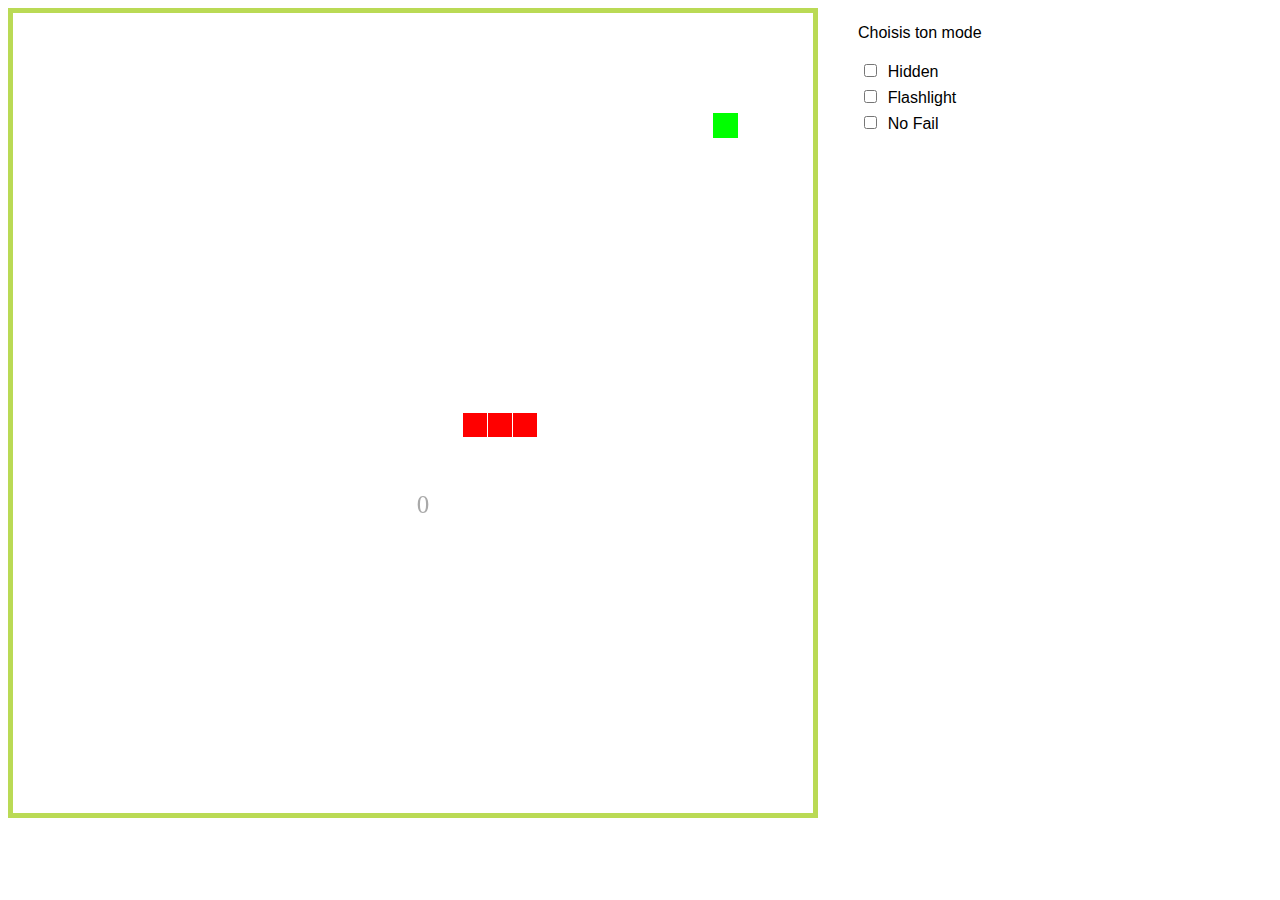
==== index.html @ bc46957e "first update" ====
<!doctype html>
<html lang="fr">
    <head>
        <meta charset="utf-8">
        <link rel="stylesheet" type="text/css" href="index.css">
        <title>Titre de la page</title>
    </head>
    <body>
        <canvas id ="0" width="800" height="800" ></canvas>
        <p>Choisis ton mode</p>
        <div>
            <input type = "checkbox" id="HD" name="hidden">
            <label for="HD">Hidden</label>
        </div>
        <div>
            <input type="checkbox" name="Flashlight" id="FL">
            <label for="FL">Flashlight</label>
        </div>
        <div>
            <input type= "checkbox" id="EZ" name="easy">
            <label for="EZ">No Fail</label>
        </div>

    </body>
    <script src="script.js"></script>
</html>
---- index.css ----
canvas{
    position: absolute;
    border: 5px solid #BADA55;
    
}
p,
label{
    position: relative;
    left: 850px;
    font: 1rem 'Fira Sans', sans-serif;
    
}
input {
    position: relative;
    left : 850px;
    margin: .4rem;
}
html, body {
    max-width: 100%;
    overflow-x: hidden;
}
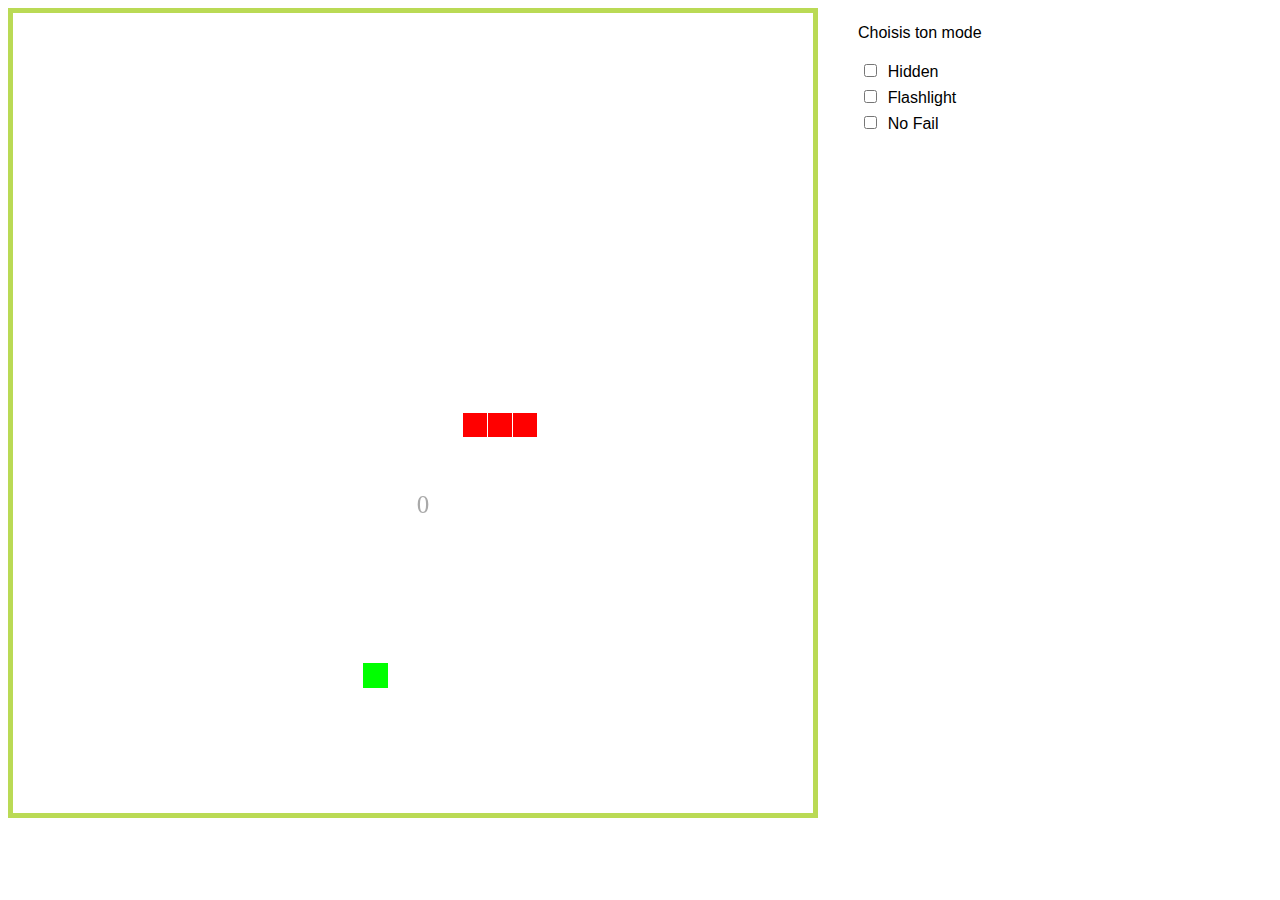
==== commit 84d42b17: "Update index.html" ====
--- a/index.html
+++ b/index.html
@@ -3,7 +3,7 @@
     <head>
         <meta charset="utf-8">
         <link rel="stylesheet" type="text/css" href="index.css">
-        <title>Titre de la page</title>
+        <title>t'es con</title>
     </head>
     <body>
         <canvas id ="0" width="800" height="800" ></canvas>
